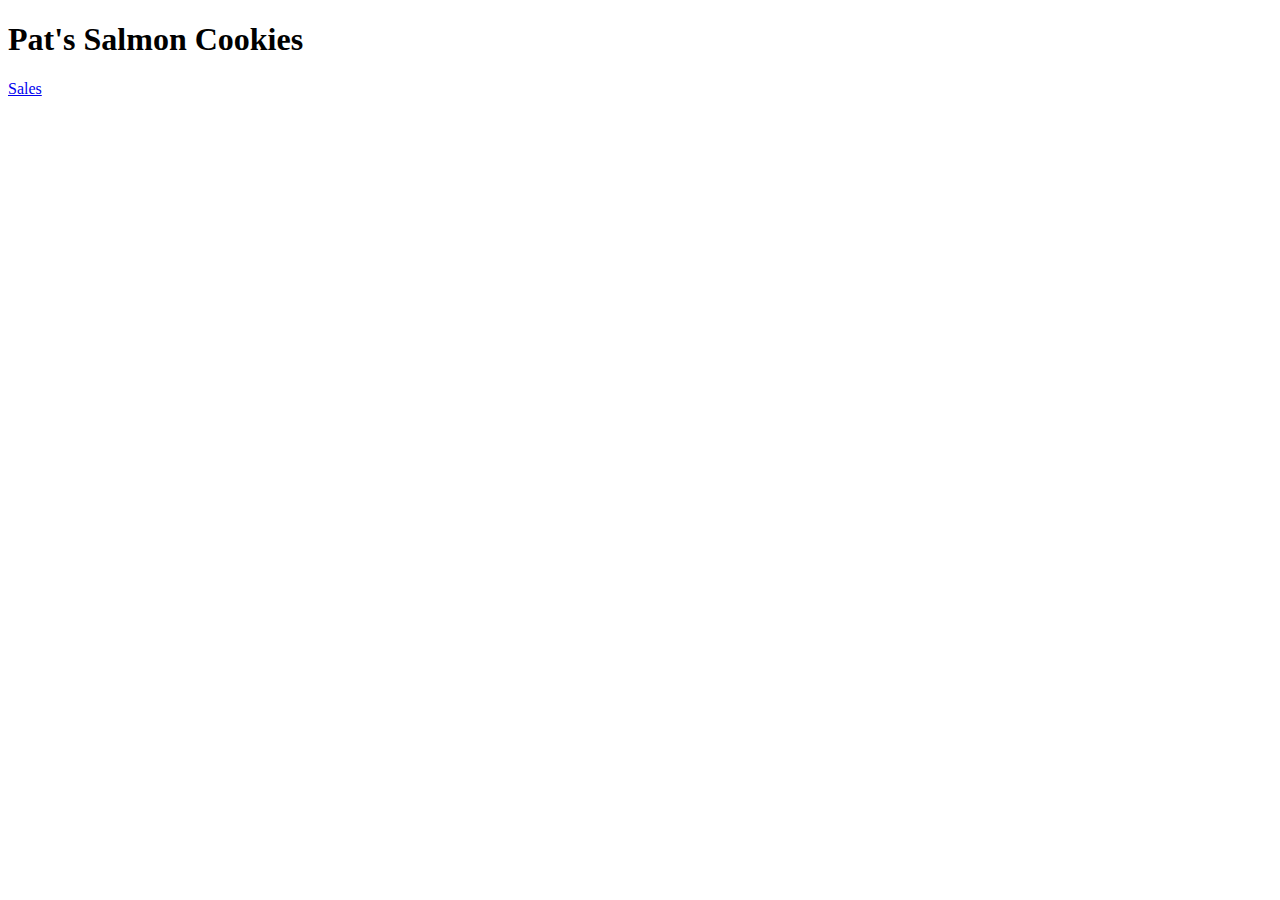
==== index.html @ 2a3c8ad3 "updated data for each store" ====
<!DOCTYPE html>
<html>
  <head>
    <title>Pat's Salmon Cookies</title>
  </head>
  <body>
    <h1>Pat's Salmon Cookies</h1>
    <a href="sales.html">Sales</a>
    <script src="js/app.js"></script>
  </body>
</html>
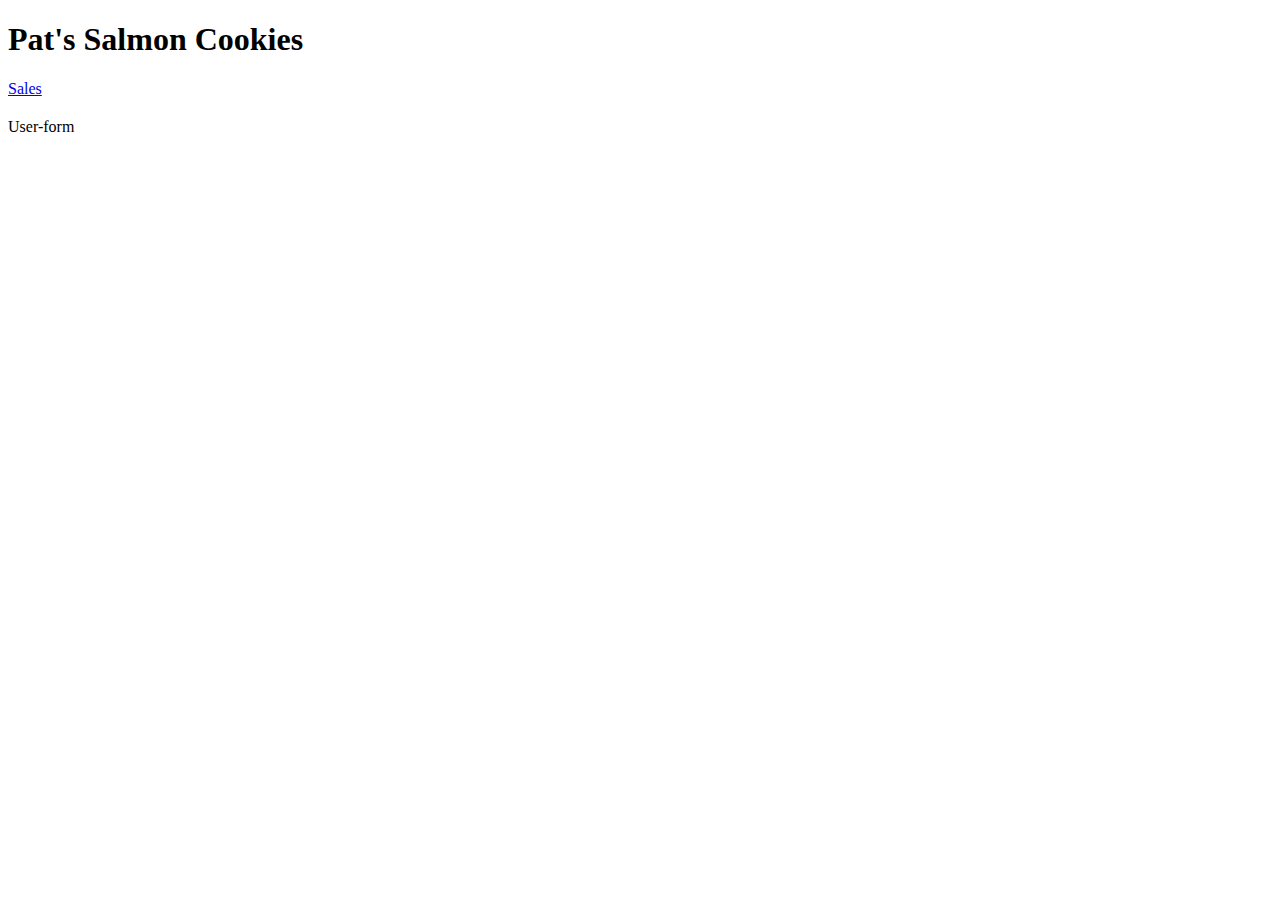
==== commit 365e2094: "updated html page" ====
--- a/index.html
+++ b/index.html
@@ -6,6 +6,8 @@
   <body>
     <h1>Pat's Salmon Cookies</h1>
     <a href="sales.html">Sales</a>
+    <h2></h2>
+    <form id="">User-form</form>
     <script src="js/app.js"></script>
   </body>
 </html>
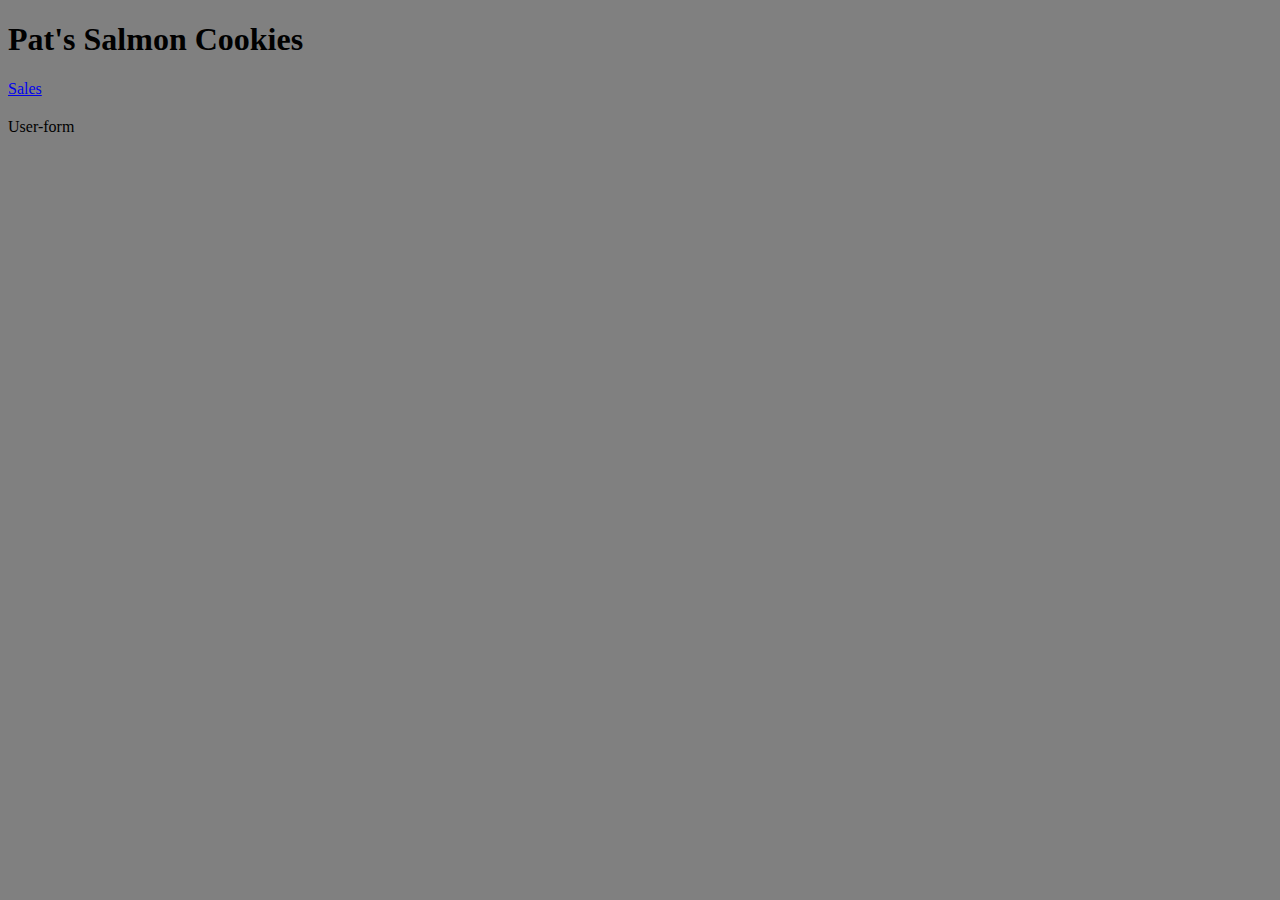
==== commit b38e8754: "added css content" ====
--- a/index.html
+++ b/index.html
@@ -1,6 +1,7 @@
 <!DOCTYPE html>
 <html>
   <head>
+    <link rel="stylesheet" href="css/style.css">
     <title>Pat's Salmon Cookies</title>
   </head>
   <body>
--- a/css/style.css
+++ b/css/style.css
@@ -0,0 +1,3 @@
+body {
+  background-color: grey;
+}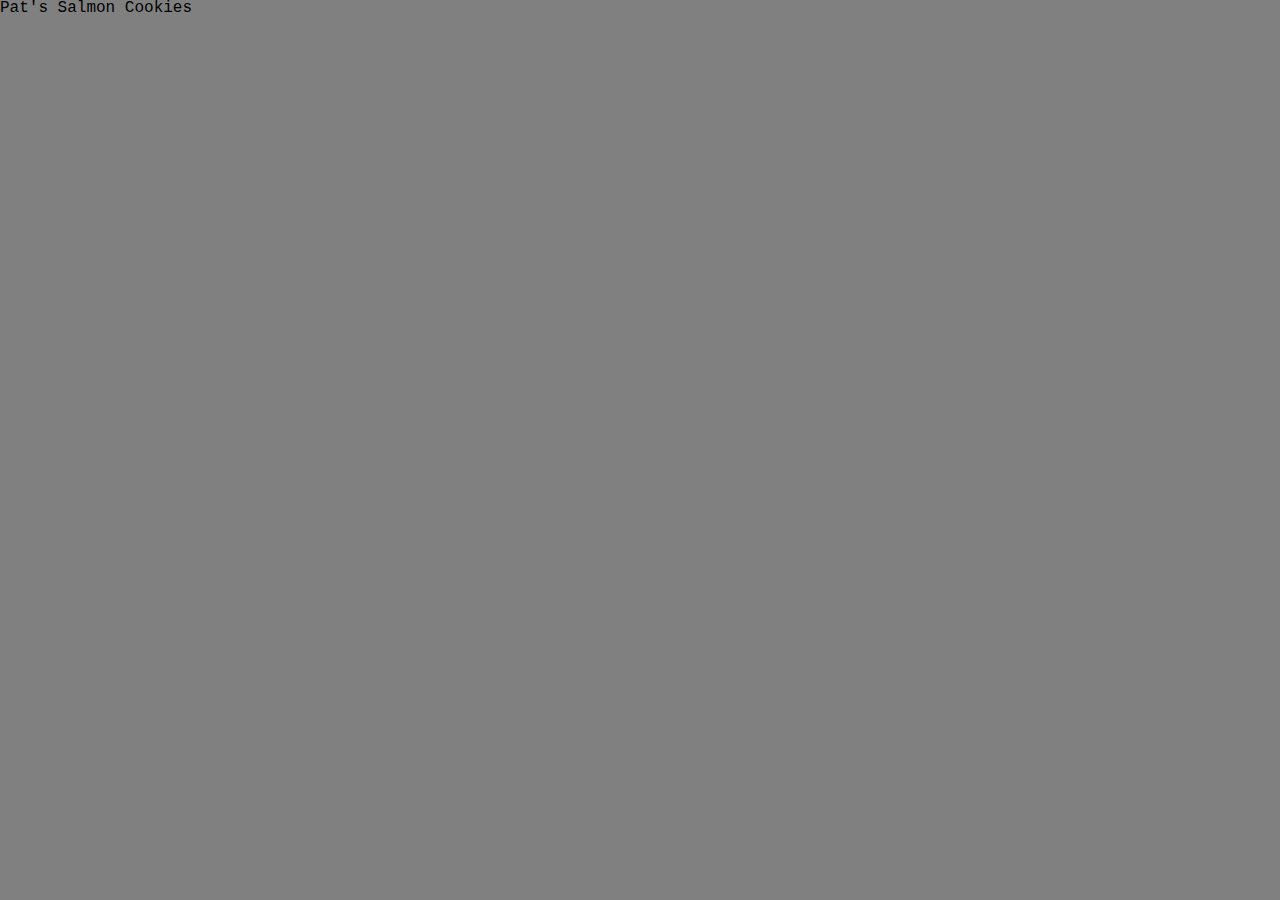
==== commit be4648b5: "updated html links and table data" ====
--- a/index.html
+++ b/index.html
@@ -1,15 +1,17 @@
 <!DOCTYPE html>
-<html>
-  <head>
-    <link rel="stylesheet" href="css/style.css">
-    <title>Pat's Salmon Cookies</title>
-  </head>
-  <body>
-    <h1>Pat's Salmon Cookies</h1>
-    <a href="sales.html">Sales</a>
-    <h2></h2>
-    <form id="">User-form</form>
-    <script src="js/app.js"></script>
-  </body>
+<html lang="en">
+<head>
+  <meta charset="UTF-8">
+  <meta name="viewport" content="width=device-width, initial-scale=1.0">
+  <meta http-equiv="X-UA-Compatible" content="ie=edge">
+  <title>Pat's Salmon Cookies</title>
+  <link rel="stylesheet" href="css/reset.css">
+  <link rel="stylesheet" href="css/style.css">
+</head>
+<body>
+  <h1>Pat's Salmon Cookies</h1>
+  <a href="sales.html"></a>
+  <script src="js/app.js"></script> 
+</body>
 </html>
 
--- a/css/style.css
+++ b/css/style.css
@@ -1,3 +1,7 @@
 body {
   background-color: grey;
+}
+
+h1 {
+  font-family: 'Courier New', Courier, monospace;
 }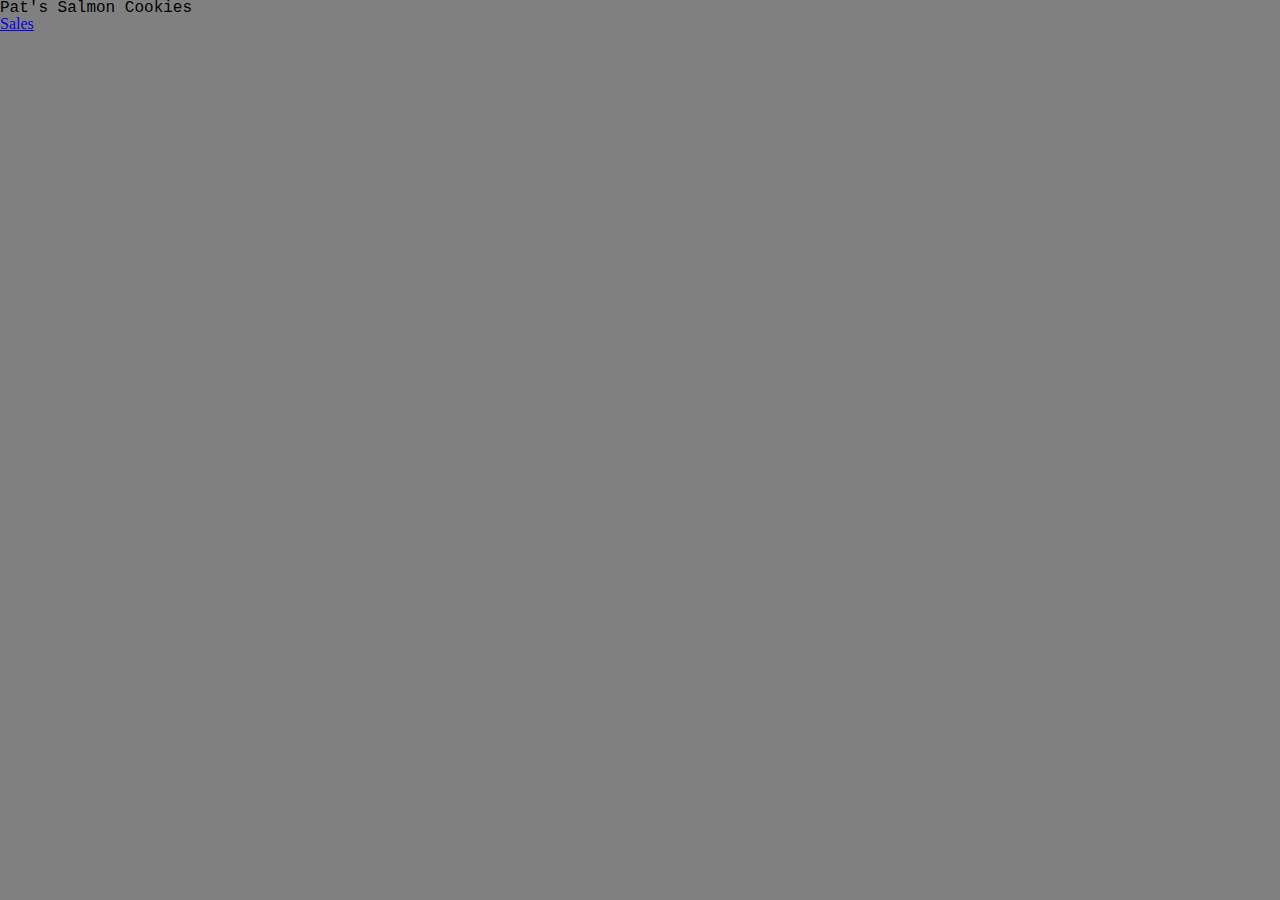
==== commit e7a2c758: "cleaned up js file" ====
--- a/index.html
+++ b/index.html
@@ -10,7 +10,7 @@
 </head>
 <body>
   <h1>Pat's Salmon Cookies</h1>
-  <a href="sales.html"></a>
+  <a href="sales.html">Sales</a>
   <script src="js/app.js"></script> 
 </body>
 </html>
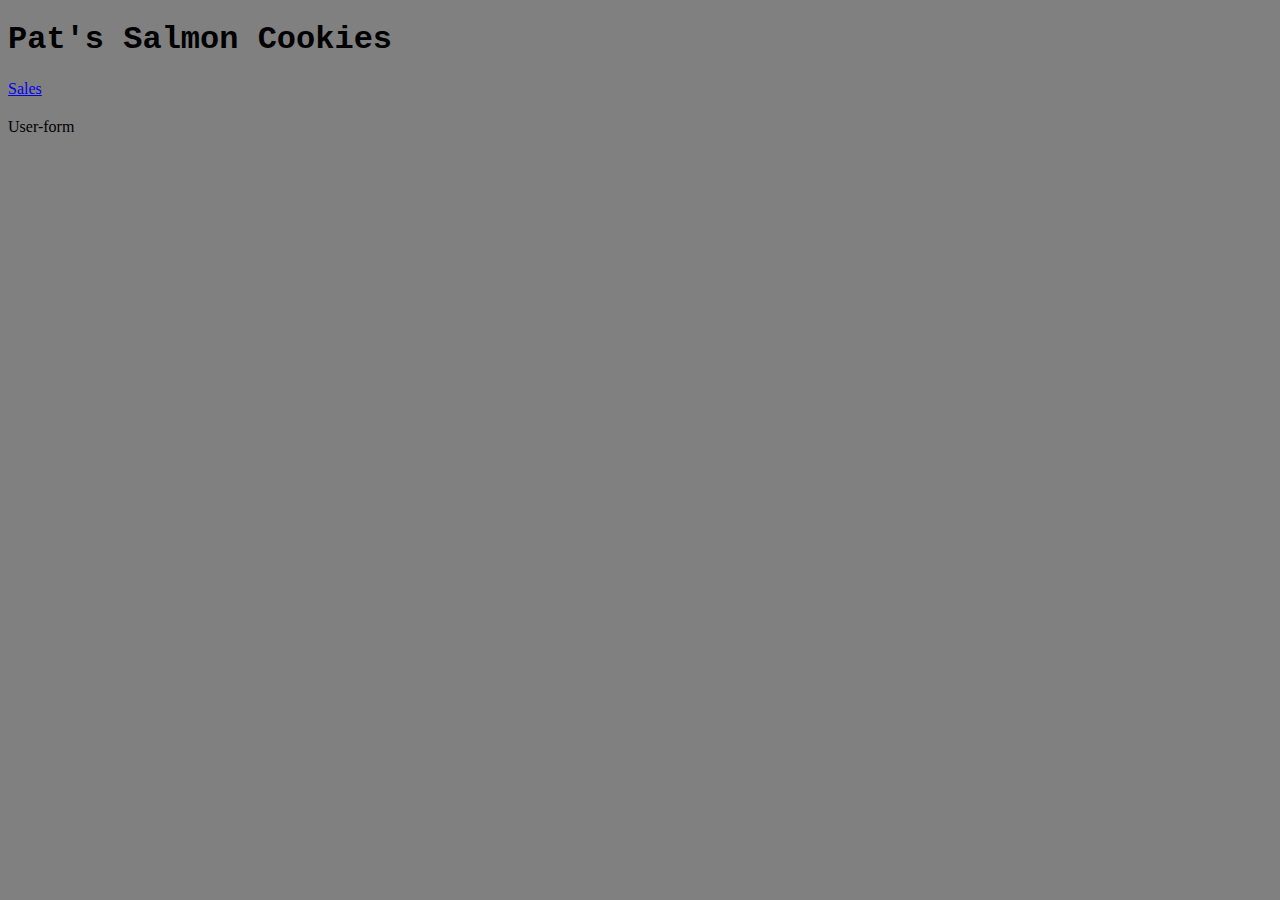
==== commit 6da35385: "Merge branch 'master' into class07b-constructors" ====
--- a/index.html
+++ b/index.html
@@ -1,17 +1,17 @@
 <!DOCTYPE html>
-<html lang="en">
-<head>
-  <meta charset="UTF-8">
-  <meta name="viewport" content="width=device-width, initial-scale=1.0">
-  <meta http-equiv="X-UA-Compatible" content="ie=edge">
-  <title>Pat's Salmon Cookies</title>
-  <link rel="stylesheet" href="css/reset.css">
-  <link rel="stylesheet" href="css/style.css">
-</head>
-<body>
-  <h1>Pat's Salmon Cookies</h1>
-  <a href="sales.html">Sales</a>
-  <script src="js/app.js"></script> 
-</body>
+
+<html>
+  <head>
+    <link rel="stylesheet" href="css/style.css">
+    <title>Pat's Salmon Cookies</title>
+  </head>
+  <body>
+    <h1>Pat's Salmon Cookies</h1>
+    <a href="sales.html">Sales</a>
+    <h2></h2>
+    <form id="">User-form</form>
+    <script src="js/app.js"></script>
+  </body>
+
 </html>
 
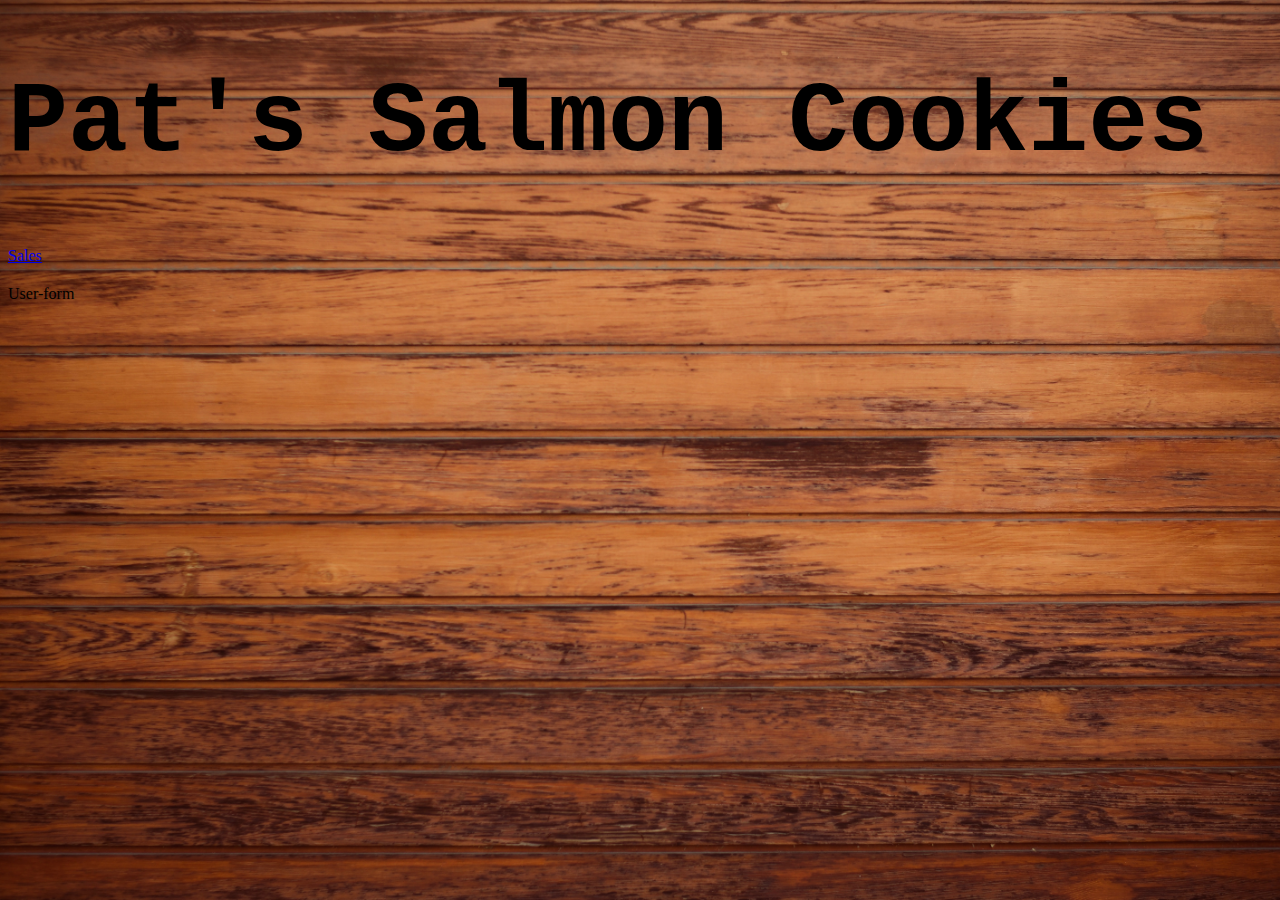
==== commit 4a5c6fd9: "adding more html and css" ====
--- a/index.html
+++ b/index.html
@@ -10,6 +10,7 @@
     <a href="sales.html">Sales</a>
     <h2></h2>
     <form id="">User-form</form>
+    
     <script src="js/app.js"></script>
   </body>
 
--- a/css/style.css
+++ b/css/style.css
@@ -1,7 +1,11 @@
 body {
-  background-color: grey;
+  width: 100vw;
+  background-image: url(../img/aditya-joshi-wG923J9naFQ-unsplash.jpg);
+  background-attachment: fixed;
+  background-size: cover;
 }
 
 h1 {
   font-family: 'Courier New', Courier, monospace;
+  font-size: 100px;
 }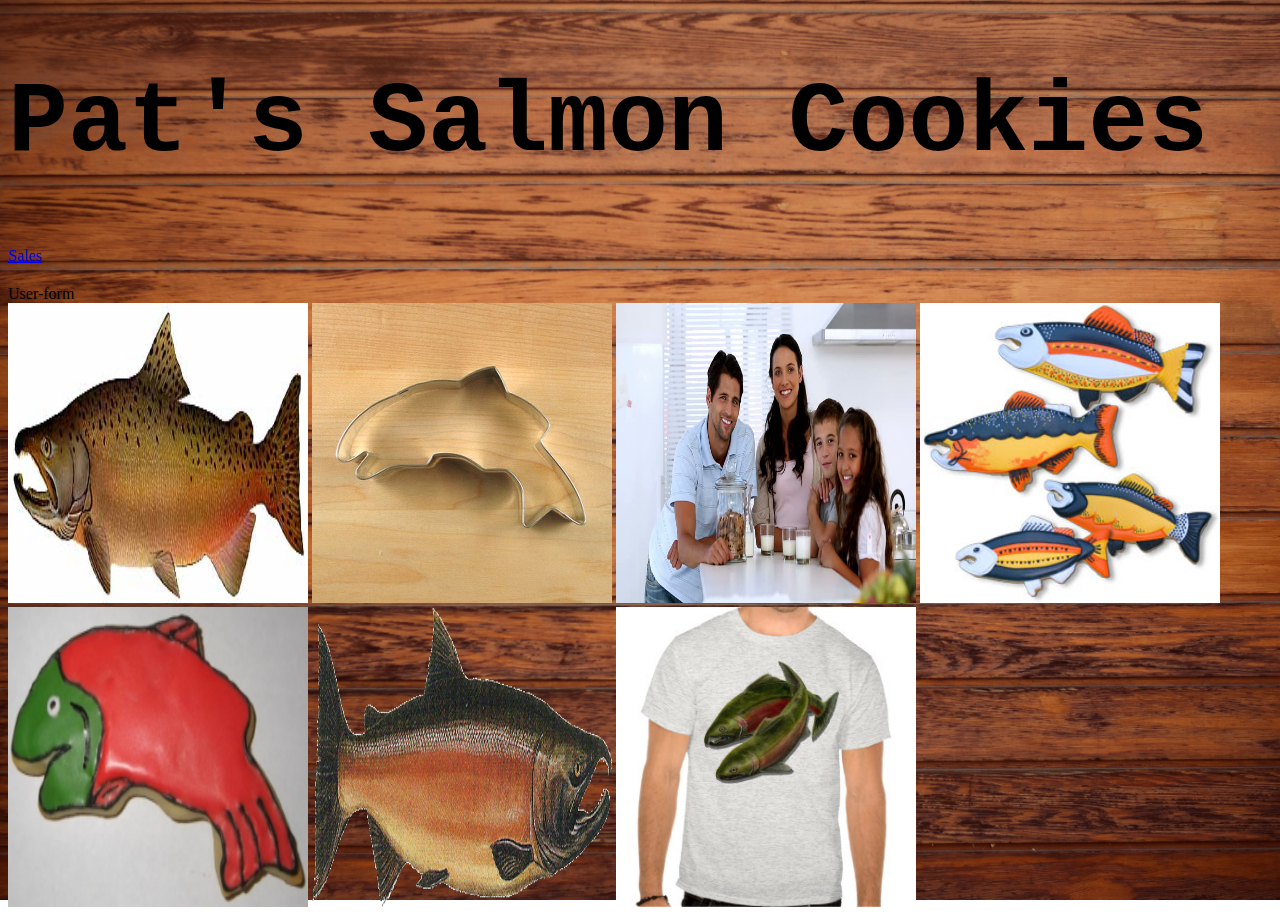
==== commit 88641efa: "updated css and index.html" ====
--- a/index.html
+++ b/index.html
@@ -10,7 +10,13 @@
     <a href="sales.html">Sales</a>
     <h2></h2>
     <form id="">User-form</form>
-    
+    <img src="./img/chinook.jpg" alt="chinook">
+    <img src="./img/cutter.jpeg" alt="cutter">
+    <img src="./img/family.jpg" alt="family">
+    <img src="./img/fish.jpg" alt="fish">
+    <img src="./img/frosted-cookie.jpg" alt="cookie">
+    <img src="./img/salmon.png" alt="salmon">
+    <img src="./img/shirt.jpg" alt="shirt">
     <script src="js/app.js"></script>
   </body>
 
--- a/css/style.css
+++ b/css/style.css
@@ -8,4 +8,9 @@
 h1 {
   font-family: 'Courier New', Courier, monospace;
   font-size: 100px;
+}
+
+img {
+  width: 300px;
+  height: 300px;
 }